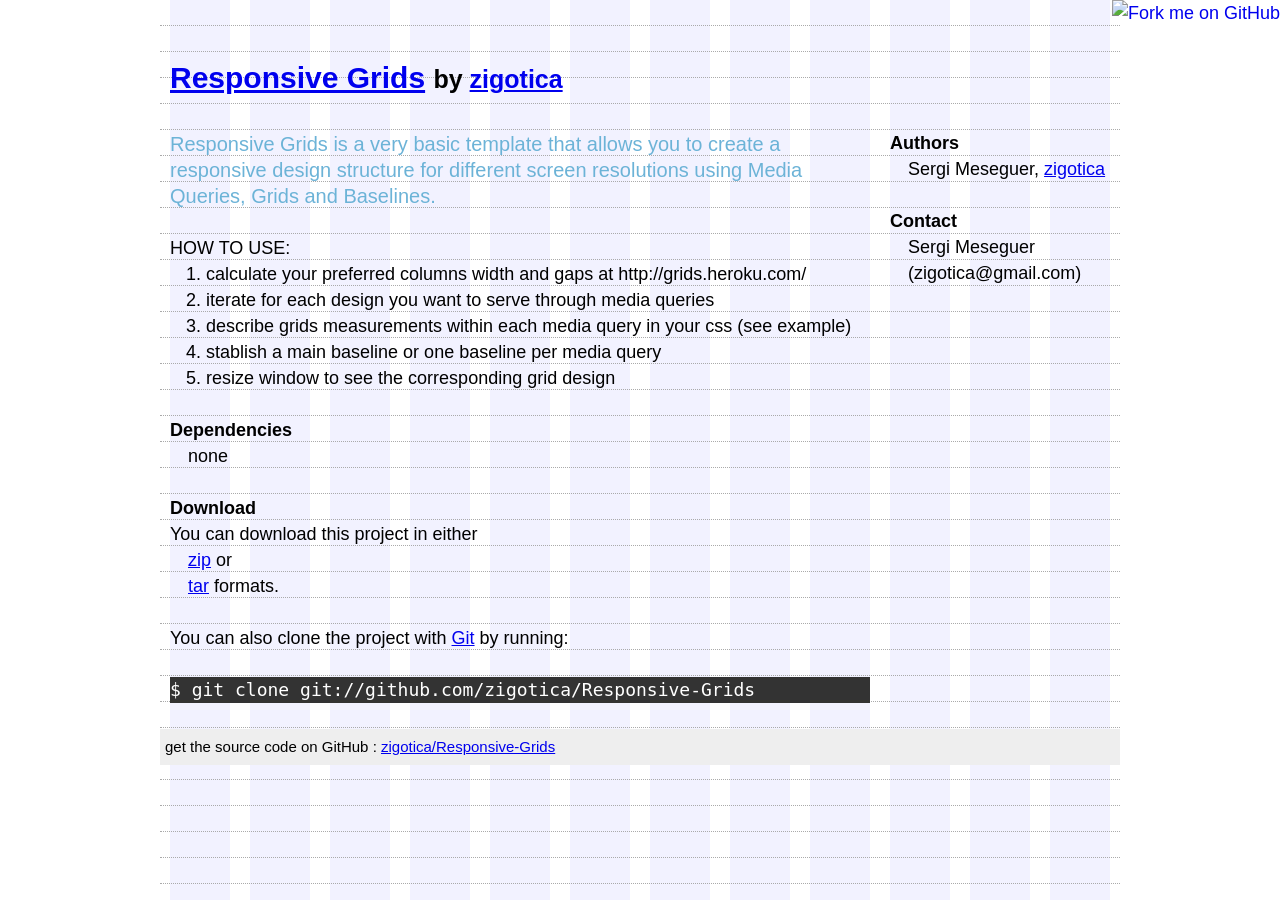
==== index.html @ 224b4001 "adding style and text to the official page at github" ====
<!DOCTYPE html>
<html>
<head>
  <meta charset='utf-8'>

  <title>Responsive Grids: bring some grids to your media queries</title>

  <link rel="stylesheet" href="style.css"> 

</head>

<body>
	<a href="http://github.com/zigotica/Responsive-Grids"><img style="position: absolute; top: 0; right: 0; border: 0;" src="http://s3.amazonaws.com/github/ribbons/forkme_right_darkblue_121621.png" alt="Fork me on GitHub" /></a>
	<section> 
		<h1><a href="http://github.com/zigotica/Responsive-Grids">Responsive Grids</a>
	      <small>by <a href="http:/zigotica.com">zigotica</a></small></h1> 
	
		<p class="summary">Responsive Grids is a very basic template that allows you to create a responsive design structure for 
			different screen resolutions using Media Queries, Grids and Baselines.</p> 
		
		<ol>HOW TO USE:
			<li>calculate your preferred columns width and gaps at http://grids.heroku.com/
			<li>iterate for each design you want to serve through media queries
			<li>describe grids measurements within each media query in your css (see example)
			<li>stablish a main baseline or one baseline per media query
			<li>resize window to see the corresponding grid design
		</ol>

	    <h2>Dependencies</h2>
		<ul>
			<li>none
		</ul>

	    <h2>Download</h2>
		<ul>You can download this project in either
			<li><a href="http://github.com/zigotica/Responsive-Grids/zipball/master">zip</a> or
			<li><a href="http://github.com/zigotica/Responsive-Grids/tarball/master">tar</a> formats.
		</ul>

	    <p>You can also clone the project with <a href="http://git-scm.com">Git</a>
	      by running:
	      <pre>$ git clone git://github.com/zigotica/Responsive-Grids</pre>
	    </p>

	</section> 
	<aside> 
		<h2>Authors</h2>
		<ul>
			<li>Sergi Meseguer, <a href="http:/zigotica.com">zigotica</a> 
		</ul>
		<h2>Contact</h2>
		<ul>
			<li>Sergi Meseguer (zigotica@gmail.com)
		</ul>
	</aside> 
	<footer><small>get the source code on GitHub : <a href="http://github.com/zigotica/Responsive-Grids">zigotica/Responsive-Grids</a></small></footer> 
	<script src="responsive-grids.js"></script> 
  
</body>
</html>
---- style.css ----
/******************************************************************* MOST BASIC RESET */
* {
  margin: 0;
  padding: 0;
}

/*********************************************************************** BASIC STYLES */
body {
  font-size: 18px;
  line-height: 26px;
  font-family: sans-serif;
  margin: 0 auto;
}

pre { background: #333; color: #fff; 
	 overflow-x: auto; 
	 white-space: pre-wrap; 
	 white-space: -moz-pre-wrap !important; 
	 white-space: -pre-wrap; 
	 white-space: -o-pre-wrap; 
	 word-wrap: break-word; 
	}
	
section h1 {
  font-size: 1.66666666666666666666em; /* 30 / 18 */
  line-height: 1.73333333333333333332em; /* 26 * 2 / 30  = 1.73333333333333333333 spans 2 lines */ 
}

h2 {
  font-size: 1em; /* 18 / 18 */
  line-height: 1.44444444444444444444em; /* 26 / 18 = 1.44444444444444444444 */ 
}

section p {
  font-size: 1em;  /* 18 % 18 */
  line-height: 1.44444444444444444444em; /* 26 / 18 = 1.44444444444444444444  */
  margin-bottom: 1.44444444444444444444em;
}

ul, ol {
	margin-bottom: 1.44444444444444444444em;
}
ul li { 
	list-style: none; 
	margin-left: 1em;
}
ol li {
	margin-left: 2em;
}
	
section p.summary {
  font-size: 1.11111111111111111111em;  /* 20 / 18 = 1.11111111111111111111 */
  line-height: 1.3em; /* 26 / 20 = 1.3  */
  margin-bottom: 1.3em;
  color: #6CB3D7;
}

aside p {
  font-size: .77777777777777777777em; /* 14 / 18 = .77777777777777777777 */
  line-height: 1.85714285714285714285em; /* 26 / 14 = 1.85714285714285714285  */
  margin-bottom: 1.85714285714285714285em;
}

footer { 
	clear: both;
	width: 100%;
	background: #eee;
	margin-bottom: 20px;
	}
footer small {
	display: inline-block;
	padding: 5px;
}

/**************************************************************** GRID COMMON STYLES */
#grid {
  position: absolute;
  top: 0;
  left: 50%;
  width: 100%;  
  height: 100%; 
  overflow: hidden;
  z-index:-1;
}

#grid div.horiz-container {
position: absolute;width: 100%; 
}#grid div.horiz {
  width: 100%;  
  overflow: hidden;
  border-bottom: 1px dotted #aaa;
  margin: 0;
  padding: 0;
}

#grid div.vert-container {
position: absolute;height: 100%; 
}
#grid div.vert {
height: 100%; 
display: inline-block;
}

@media screen and (min-width:0px) and (max-width:480px){ /************************************* 0-480 */
	/* GRID */
	#grid {
	  width: 320px; 
	  margin-left: -160px;
	}
	#grid div.horiz {
	  height: 25px;  /* height+border-bottom = line-height: 26px; */
	}
	#grid div.vert {
	  width: 54px;
	  margin-right: 10px; /* ((43+10)*6)-10 = 308 content width */
	  background: #ff0;
	  opacity: 0.05;
	}
	#grid div.vert.first-line {
	  margin-left: 5px;
	}
	#grid div.vert.cols5 { /* this grid uses 5 cols */
	  margin-right: 0px;
	}
	
	body {
	  width: 320px;
	}

	section, aside {
	  margin-left: 5px;
	  width: 310px; 
	  float: none;
	}
}

@media screen and (min-width:481px) and (max-width:768px){ /************************************* 481-768px */
	/* GRID */
	#grid {
	  width: 480px; 
	  margin-left: -240px;
	}
	#grid div.horiz {
	  height: 25px;  /* height+border-bottom = line-height: 26px; */
	}
	#grid div.vert {
	  width: 60px;
	  margin-right: 20px;  /* ((60+20)*6)-20 = 460 content width */
	  background: #0f0;
	  opacity: 0.05;
	}
	#grid div.vert.first-line {
	  margin-left: 10px;
	}
	#grid div.vert.cols6 { /* this grid uses 6 cols */
	  margin-right: 0px;
	}
	
	body {
	  width: 480px;
	}

	section, aside {
	  margin-left: 10px;
	  width: 460px; 
	  float: none;
	}


}

@media screen and (min-width:769px) and (max-width:1024px){ /************************************* 769-1024px */
	/* GRID */
	#grid {
	  width: 750px; 
	  margin-left: -375px;
	}
	#grid div.horiz {
	  height: 25px;  /* height+border-bottom = line-height: 26px; */
	}
	#grid div.vert {
	  width: 55px;
	  margin-right: 20px; /* ((55+20)*10)-20 = 730 content width */
	  background: #300;
	  opacity: 0.05;
	}
	#grid div.vert.first-line {
	  margin-left: 10px;
	}
	#grid div.vert.cols10 { /* this grid uses 10 cols */
	  margin-right: 0px;
	}
	
	body { /* 750 = 20 + 730 : 130/580 / 205,505 / 280,430 / 355,355 */
	  width: 750px;
	}

	section {
	  margin-left: 10px;
	  width: 505px; 
	  float: left;
	}
	section h1 {
	  margin: .86666666666666666666em 0; /* baseline * lines above / target fontsize:  26*2/30 = 1.73333333333333333333 / 2 = .86666666666666666666 */
	}

	aside {
	  margin-top: 5.77777777777777777777em;  /* baseline * lines above / target fontsize:  26*4/18 = 5.77777777777777777777      */
	  margin-right: 10px;
	  width: 205px; 
	  float: right;
	}


}

@media screen and (min-width:1025px){ /************************************* >1025px */
	/* GRID */
	#grid {
	  width: 960px; 
	  margin-left: -480px;
	}
	#grid div.horiz {
	  height: 25px;  /* height+border-bottom = line-height: 26px; */
	}
	#grid div.vert {
	  width: 60px;
	  margin-right: 20px; /* ((60+20)*12)-20  = 940 content width */
	  background: #00f;
	  opacity: 0.05;
	}
	#grid div.vert.first-line {
	  margin-left: 10px;
	}
	#grid div.vert.cols12 { /* this grid uses 12 cols */
	  margin-right: 0px;
	}
	
	body {  /* 960 = 20 + 940 : 140,780 / 220,700 / 300,620 / 380,540 / 460,460 */
	  width: 960px;
	}

	section {
	  margin-left: 10px;
	  width: 700px; 
	  float: left;
	  
	}
	section h1 {
	  margin: 1.73333333333333333333em 0 .86666666666666666666em 0; /* baseline * lines above / target fontsize:  26*2/30 = 1.73333333333333333333 / 2 = .86666666666666666666 */
	}

	aside {
	  margin-top: 7.22222222222222222222em;  /* baseline * lines above / target fontsize:  26*5/18 = 7.22222222222222222222    */
	  margin-right: 10px;
	  width: 220px; 
	  float: right;
	}
}
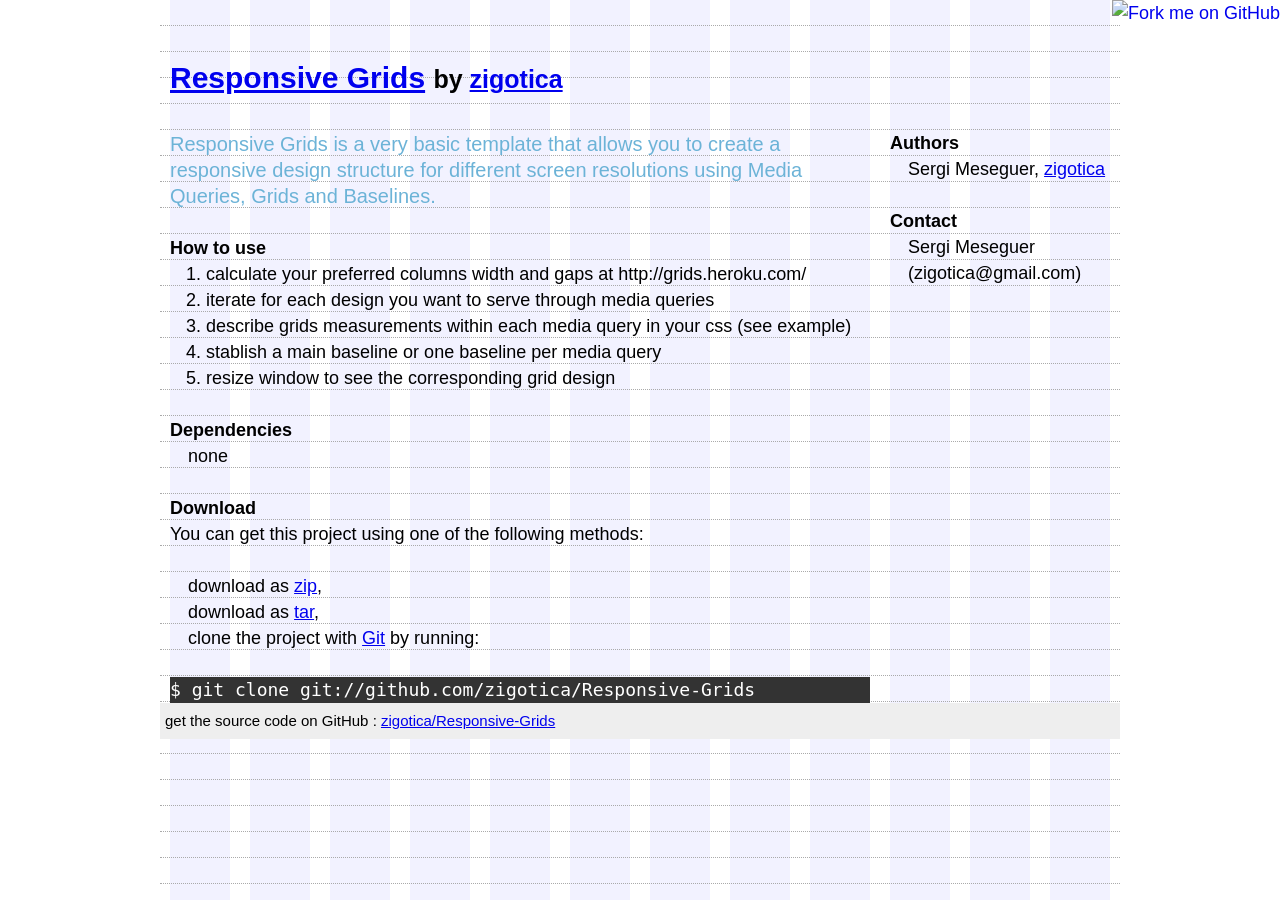
==== commit 64ea75c7: "some markup validation fixings" ====
--- a/index.html
+++ b/index.html
@@ -2,6 +2,7 @@
 <html>
 <head>
   <meta charset='utf-8'>
+	<meta name="viewport" content="width=device-width, initial-scale=1.0, maximum-scale=1.0, user-scalable=0" /> 
 
   <title>Responsive Grids: bring some grids to your media queries</title>
 
@@ -13,12 +14,13 @@
 	<a href="http://github.com/zigotica/Responsive-Grids"><img style="position: absolute; top: 0; right: 0; border: 0;" src="http://s3.amazonaws.com/github/ribbons/forkme_right_darkblue_121621.png" alt="Fork me on GitHub" /></a>
 	<section> 
 		<h1><a href="http://github.com/zigotica/Responsive-Grids">Responsive Grids</a>
-	      <small>by <a href="http:/zigotica.com">zigotica</a></small></h1> 
+	      <small>by <a href="http://zigotica.com">zigotica</a></small></h1> 
 	
 		<p class="summary">Responsive Grids is a very basic template that allows you to create a responsive design structure for 
 			different screen resolutions using Media Queries, Grids and Baselines.</p> 
 		
-		<ol>HOW TO USE:
+		<h2>How to use</h2>
+		<ol>
 			<li>calculate your preferred columns width and gaps at http://grids.heroku.com/
 			<li>iterate for each design you want to serve through media queries
 			<li>describe grids measurements within each media query in your css (see example)
@@ -32,21 +34,19 @@
 		</ul>
 
 	    <h2>Download</h2>
-		<ul>You can download this project in either
-			<li><a href="http://github.com/zigotica/Responsive-Grids/zipball/master">zip</a> or
-			<li><a href="http://github.com/zigotica/Responsive-Grids/tarball/master">tar</a> formats.
+		<p>You can get this project using one of the following methods:</p>
+		<ul>
+			<li>download as <a href="http://github.com/zigotica/Responsive-Grids/zipball/master">zip</a>, 
+			<li>download as <a href="http://github.com/zigotica/Responsive-Grids/tarball/master">tar</a>,
+			<li>clone the project with <a href="http://git-scm.com">Git</a> by running: 
 		</ul>
-
-	    <p>You can also clone the project with <a href="http://git-scm.com">Git</a>
-	      by running:
-	      <pre>$ git clone git://github.com/zigotica/Responsive-Grids</pre>
-	    </p>
+	    <pre>$ git clone git://github.com/zigotica/Responsive-Grids</pre>
 
 	</section> 
 	<aside> 
 		<h2>Authors</h2>
 		<ul>
-			<li>Sergi Meseguer, <a href="http:/zigotica.com">zigotica</a> 
+			<li>Sergi Meseguer, <a href="http://zigotica.com">zigotica</a> 
 		</ul>
 		<h2>Contact</h2>
 		<ul>
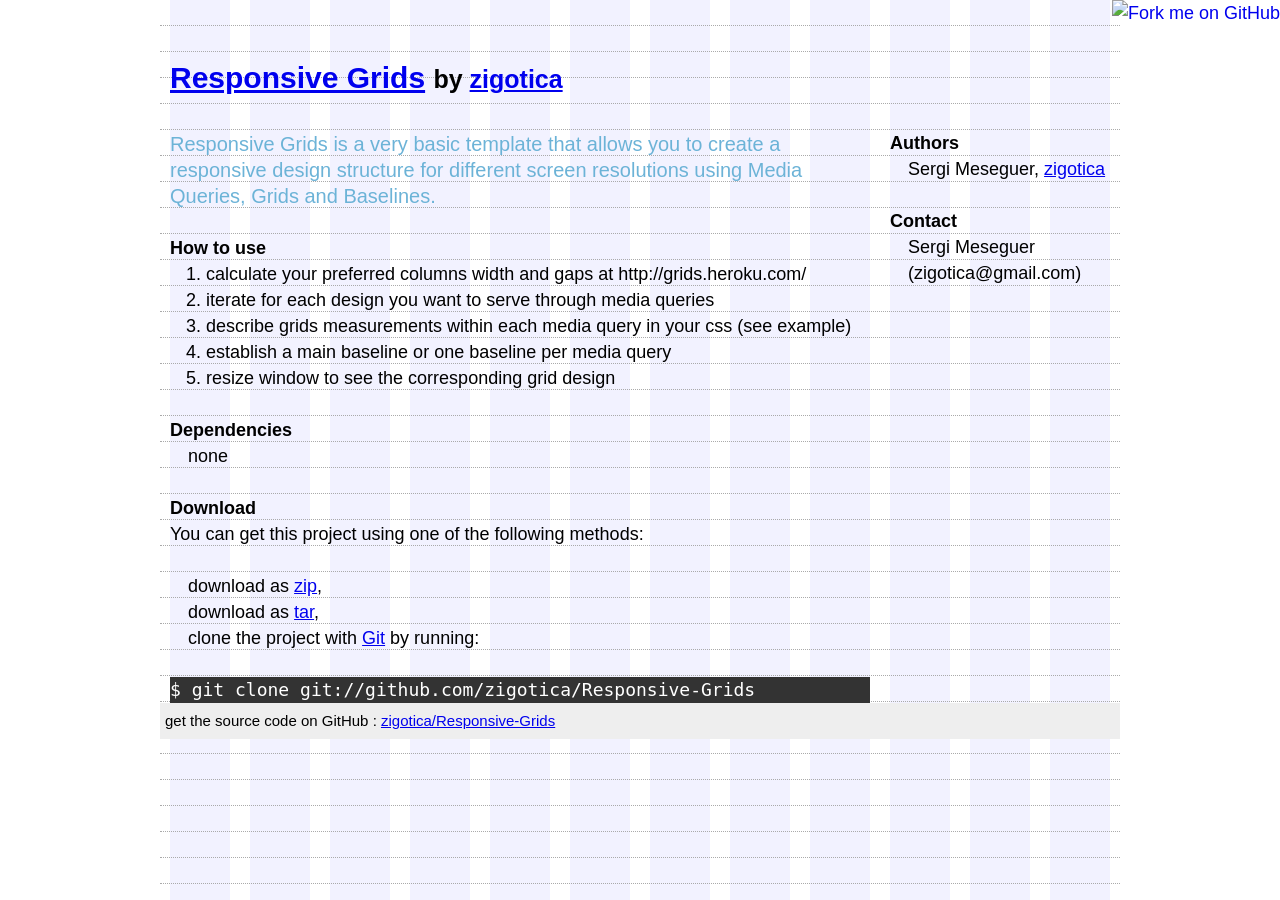
==== commit 21f88b2f: "typo fixing" ====
--- a/index.html
+++ b/index.html
@@ -24,7 +24,7 @@
 			<li>calculate your preferred columns width and gaps at http://grids.heroku.com/
 			<li>iterate for each design you want to serve through media queries
 			<li>describe grids measurements within each media query in your css (see example)
-			<li>stablish a main baseline or one baseline per media query
+			<li>establish a main baseline or one baseline per media query
 			<li>resize window to see the corresponding grid design
 		</ol>
 
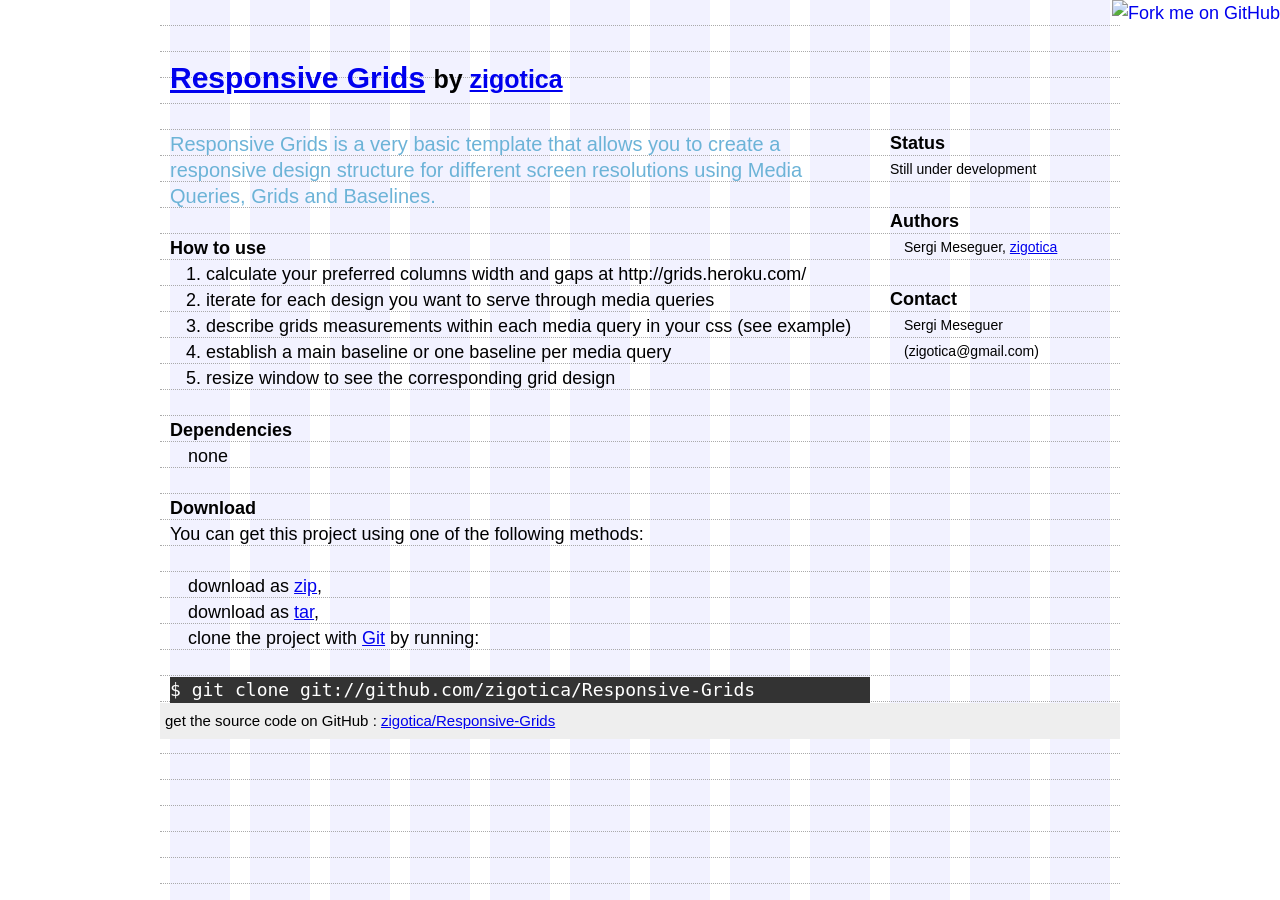
==== commit 349af142: "updating text" ====
--- a/index.html
+++ b/index.html
@@ -44,6 +44,9 @@
 
 	</section> 
 	<aside> 
+		<h2>Status</h2>
+		<p>Still under development</p>
+		
 		<h2>Authors</h2>
 		<ul>
 			<li>Sergi Meseguer, <a href="http://zigotica.com">zigotica</a> 
--- a/style.css
+++ b/style.css
@@ -55,7 +55,7 @@
   color: #6CB3D7;
 }
 
-aside p {
+aside p, aside li {
   font-size: .77777777777777777777em; /* 14 / 18 = .77777777777777777777 */
   line-height: 1.85714285714285714285em; /* 26 / 14 = 1.85714285714285714285  */
   margin-bottom: 1.85714285714285714285em;
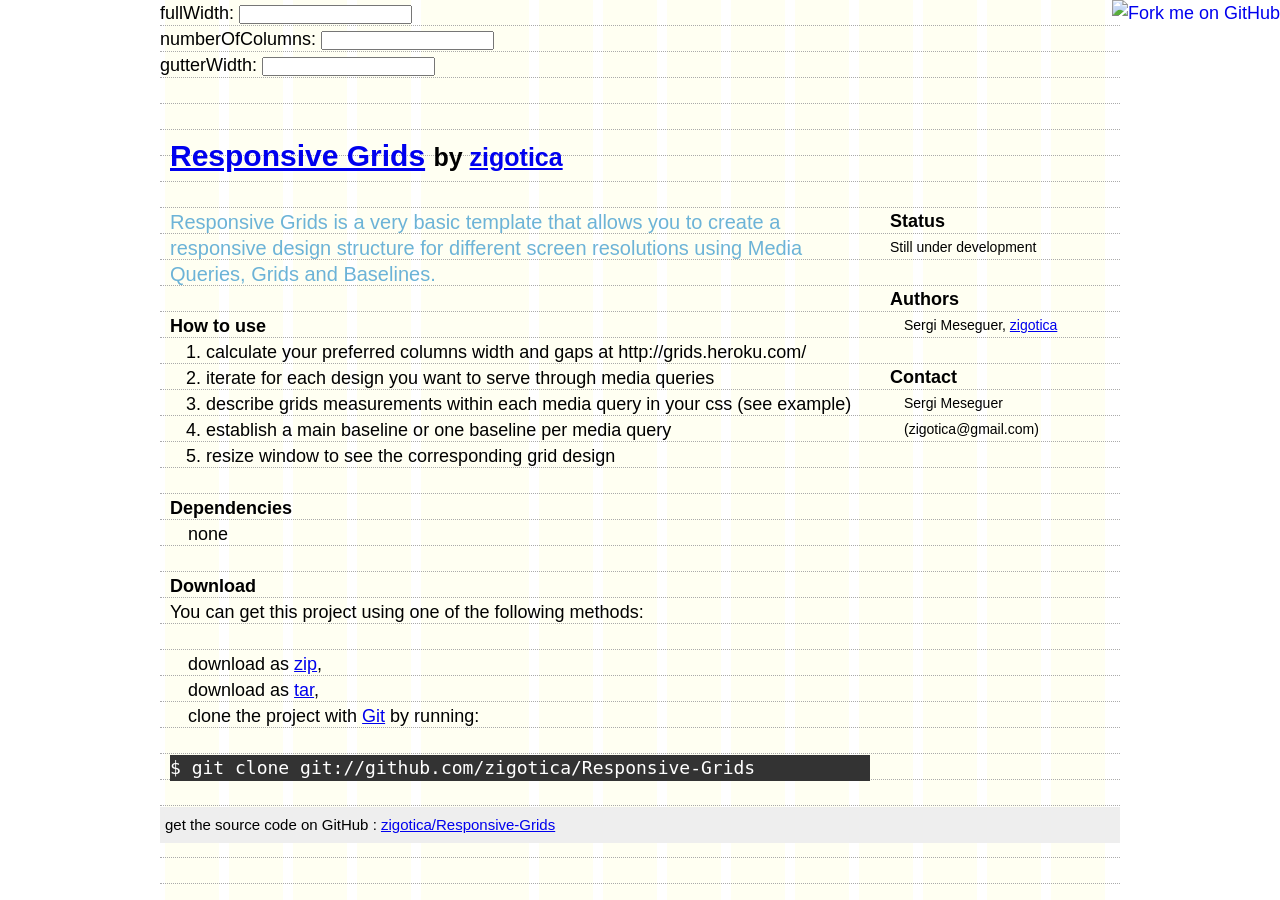
==== commit b85923f2: "refactoring code and branching to create an online tool, still under construction" ====
--- a/index.html
+++ b/index.html
@@ -11,6 +11,14 @@
 </head>
 
 <body>
+	<div id="responsiveformdiv">
+	  <form id="responsiveform">
+	    fullWidth: <input type="text" id="fullWidth"><br>
+	    numberOfColumns: <input type="text" id="numberOfColumns"><br>
+	    gutterWidth: <input type="text" id="gutterWidth">
+	  </form>
+	  <div id="systemInfo"></div>
+	</div>
 	<a href="http://github.com/zigotica/Responsive-Grids"><img style="position: absolute; top: 0; right: 0; border: 0;" src="http://s3.amazonaws.com/github/ribbons/forkme_right_darkblue_121621.png" alt="Fork me on GitHub" /></a>
 	<section> 
 		<h1><a href="http://github.com/zigotica/Responsive-Grids">Responsive Grids</a>
--- a/style.css
+++ b/style.css
@@ -6,29 +6,31 @@
 
 /*********************************************************************** BASIC STYLES */
 body {
+  font-family: sans-serif;
   font-size: 18px;
   line-height: 26px;
-  font-family: sans-serif;
   margin: 0 auto;
 }
 
-pre { background: #333; color: #fff; 
-	 overflow-x: auto; 
-	 white-space: pre-wrap; 
-	 white-space: -moz-pre-wrap !important; 
-	 white-space: -pre-wrap; 
-	 white-space: -o-pre-wrap; 
-	 word-wrap: break-word; 
-	}
-	
+pre {
+  background: #333; color: #fff;
+  overflow-x: auto;
+  white-space: pre-wrap;
+  white-space: -moz-pre-wrap !important;
+  white-space: -pre-wrap;
+  white-space: -o-pre-wrap;
+  word-wrap: break-word;
+  margin-bottom: 1.44444444444444444444em;
+}
+
 section h1 {
   font-size: 1.66666666666666666666em; /* 30 / 18 */
-  line-height: 1.73333333333333333332em; /* 26 * 2 / 30  = 1.73333333333333333333 spans 2 lines */ 
+  line-height: 1.73333333333333333332em; /* 26 * 2 / 30  = 1.73333333333333333333 spans 2 lines */
 }
 
 h2 {
   font-size: 1em; /* 18 / 18 */
-  line-height: 1.44444444444444444444em; /* 26 / 18 = 1.44444444444444444444 */ 
+  line-height: 1.44444444444444444444em; /* 26 / 18 = 1.44444444444444444444 */
 }
 
 section p {
@@ -38,21 +40,23 @@
 }
 
 ul, ol {
-	margin-bottom: 1.44444444444444444444em;
+  margin-bottom: 1.44444444444444444444em;
 }
-ul li { 
-	list-style: none; 
-	margin-left: 1em;
+
+ul li {
+  list-style: none;
+  margin-left: 1em;
 }
+
 ol li {
-	margin-left: 2em;
+  margin-left: 2em;
 }
-	
+
 section p.summary {
+  color: #6CB3D7;
   font-size: 1.11111111111111111111em;  /* 20 / 18 = 1.11111111111111111111 */
   line-height: 1.3em; /* 26 / 20 = 1.3  */
   margin-bottom: 1.3em;
-  color: #6CB3D7;
 }
 
 aside p, aside li {
@@ -61,199 +65,83 @@
   margin-bottom: 1.85714285714285714285em;
 }
 
-footer { 
-	clear: both;
-	width: 100%;
-	background: #eee;
-	margin-bottom: 20px;
-	}
+footer {
+  background: #eee;
+  clear: both;
+  margin-bottom: 20px;
+  width: 100%;
+}
 footer small {
-	display: inline-block;
-	padding: 5px;
+  display: inline-block;
+  padding: 5px;
 }
 
-/**************************************************************** GRID COMMON STYLES */
-#grid {
-  position: absolute;
-  top: 0;
-  left: 50%;
-  width: 100%;  
-  height: 100%; 
-  overflow: hidden;
-  z-index:-1;
-}
-
-#grid div.horiz-container {
-position: absolute;width: 100%; 
-}#grid div.horiz {
-  width: 100%;  
-  overflow: hidden;
-  border-bottom: 1px dotted #aaa;
-  margin: 0;
-  padding: 0;
-}
-
-#grid div.vert-container {
-position: absolute;height: 100%; 
-}
-#grid div.vert {
-height: 100%; 
-display: inline-block;
-}
 
 @media screen and (min-width:0px) and (max-width:480px){ /************************************* 0-480 */
-	/* GRID */
-	#grid {
-	  width: 320px; 
-	  margin-left: -160px;
-	}
-	#grid div.horiz {
-	  height: 25px;  /* height+border-bottom = line-height: 26px; */
-	}
-	#grid div.vert {
-	  width: 54px;
-	  margin-right: 10px; /* ((43+10)*6)-10 = 308 content width */
-	  background: #ff0;
-	  opacity: 0.05;
-	}
-	#grid div.vert.first-line {
-	  margin-left: 5px;
-	}
-	#grid div.vert.cols5 { /* this grid uses 5 cols */
-	  margin-right: 0px;
-	}
-	
-	body {
-	  width: 320px;
-	}
+  body {
+    width: 320px;
+  }
 
-	section, aside {
-	  margin-left: 5px;
-	  width: 310px; 
-	  float: none;
-	}
+  section, aside {
+    float: none;
+    margin-left: 5px;
+    width: 310px;
+  }
 }
 
 @media screen and (min-width:481px) and (max-width:768px){ /************************************* 481-768px */
-	/* GRID */
-	#grid {
-	  width: 480px; 
-	  margin-left: -240px;
-	}
-	#grid div.horiz {
-	  height: 25px;  /* height+border-bottom = line-height: 26px; */
-	}
-	#grid div.vert {
-	  width: 60px;
-	  margin-right: 20px;  /* ((60+20)*6)-20 = 460 content width */
-	  background: #0f0;
-	  opacity: 0.05;
-	}
-	#grid div.vert.first-line {
-	  margin-left: 10px;
-	}
-	#grid div.vert.cols6 { /* this grid uses 6 cols */
-	  margin-right: 0px;
-	}
-	
-	body {
-	  width: 480px;
-	}
+  body {
+    width: 480px;
+  }
 
-	section, aside {
-	  margin-left: 10px;
-	  width: 460px; 
-	  float: none;
-	}
+  section, aside {
+    float: none;
+    margin-left: 10px;
+    width: 460px;
+  }
+}
 
 
-}
+@media screen and (min-width:769px) and (max-width:1024px){ /************************************* 769-1024px */
+  body { /* 750 = 20 + 730 : 130/580 / 205,505 / 280,430 / 355,355 */
+    width: 750px;
+  }
 
-@media screen and (min-width:769px) and (max-width:1024px){ /************************************* 769-1024px */
-	/* GRID */
-	#grid {
-	  width: 750px; 
-	  margin-left: -375px;
-	}
-	#grid div.horiz {
-	  height: 25px;  /* height+border-bottom = line-height: 26px; */
-	}
-	#grid div.vert {
-	  width: 55px;
-	  margin-right: 20px; /* ((55+20)*10)-20 = 730 content width */
-	  background: #300;
-	  opacity: 0.05;
-	}
-	#grid div.vert.first-line {
-	  margin-left: 10px;
-	}
-	#grid div.vert.cols10 { /* this grid uses 10 cols */
-	  margin-right: 0px;
-	}
-	
-	body { /* 750 = 20 + 730 : 130/580 / 205,505 / 280,430 / 355,355 */
-	  width: 750px;
-	}
+  section {
+    float: left;
+    margin-left: 10px;
+    width: 505px;
+  }
+  section h1 {
+    margin: .86666666666666666666em 0; /* baseline * lines above / target fontsize:  26*2/30 = 1.73333333333333333333 / 2 = .86666666666666666666 */
+  }
 
-	section {
-	  margin-left: 10px;
-	  width: 505px; 
-	  float: left;
-	}
-	section h1 {
-	  margin: .86666666666666666666em 0; /* baseline * lines above / target fontsize:  26*2/30 = 1.73333333333333333333 / 2 = .86666666666666666666 */
-	}
-
-	aside {
-	  margin-top: 5.77777777777777777777em;  /* baseline * lines above / target fontsize:  26*4/18 = 5.77777777777777777777      */
-	  margin-right: 10px;
-	  width: 205px; 
-	  float: right;
-	}
-
-
+  aside {
+    float: right;
+    margin-top: 5.77777777777777777777em;  /* baseline * lines above / target fontsize:  26*4/18 = 5.77777777777777777777      */
+    margin-right: 10px;
+    width: 205px;
+  }
 }
 
 @media screen and (min-width:1025px){ /************************************* >1025px */
-	/* GRID */
-	#grid {
-	  width: 960px; 
-	  margin-left: -480px;
-	}
-	#grid div.horiz {
-	  height: 25px;  /* height+border-bottom = line-height: 26px; */
-	}
-	#grid div.vert {
-	  width: 60px;
-	  margin-right: 20px; /* ((60+20)*12)-20  = 940 content width */
-	  background: #00f;
-	  opacity: 0.05;
-	}
-	#grid div.vert.first-line {
-	  margin-left: 10px;
-	}
-	#grid div.vert.cols12 { /* this grid uses 12 cols */
-	  margin-right: 0px;
-	}
-	
-	body {  /* 960 = 20 + 940 : 140,780 / 220,700 / 300,620 / 380,540 / 460,460 */
-	  width: 960px;
-	}
+  body {  /* 960 = 20 + 940 : 140,780 / 220,700 / 300,620 / 380,540 / 460,460 */
+    width: 960px;
+  }
 
-	section {
-	  margin-left: 10px;
-	  width: 700px; 
-	  float: left;
-	  
-	}
-	section h1 {
-	  margin: 1.73333333333333333333em 0 .86666666666666666666em 0; /* baseline * lines above / target fontsize:  26*2/30 = 1.73333333333333333333 / 2 = .86666666666666666666 */
-	}
+  section {
+    float: left;
+    margin-left: 10px;
+    width: 700px;
+  }
+  section h1 {
+    margin: 1.73333333333333333333em 0 .86666666666666666666em 0; /* baseline * lines above / target fontsize:  26*2/30 = 1.73333333333333333333 / 2 = .86666666666666666666 */
+  }
 
-	aside {
-	  margin-top: 7.22222222222222222222em;  /* baseline * lines above / target fontsize:  26*5/18 = 7.22222222222222222222    */
-	  margin-right: 10px;
-	  width: 220px; 
-	  float: right;
-	}
+  aside {
+    float: right;
+    margin-right: 10px;
+    margin-top: 7.22222222222222222222em;  /* baseline * lines above / target fontsize:  26*5/18 = 7.22222222222222222222    */
+    width: 220px;
+  }
 }
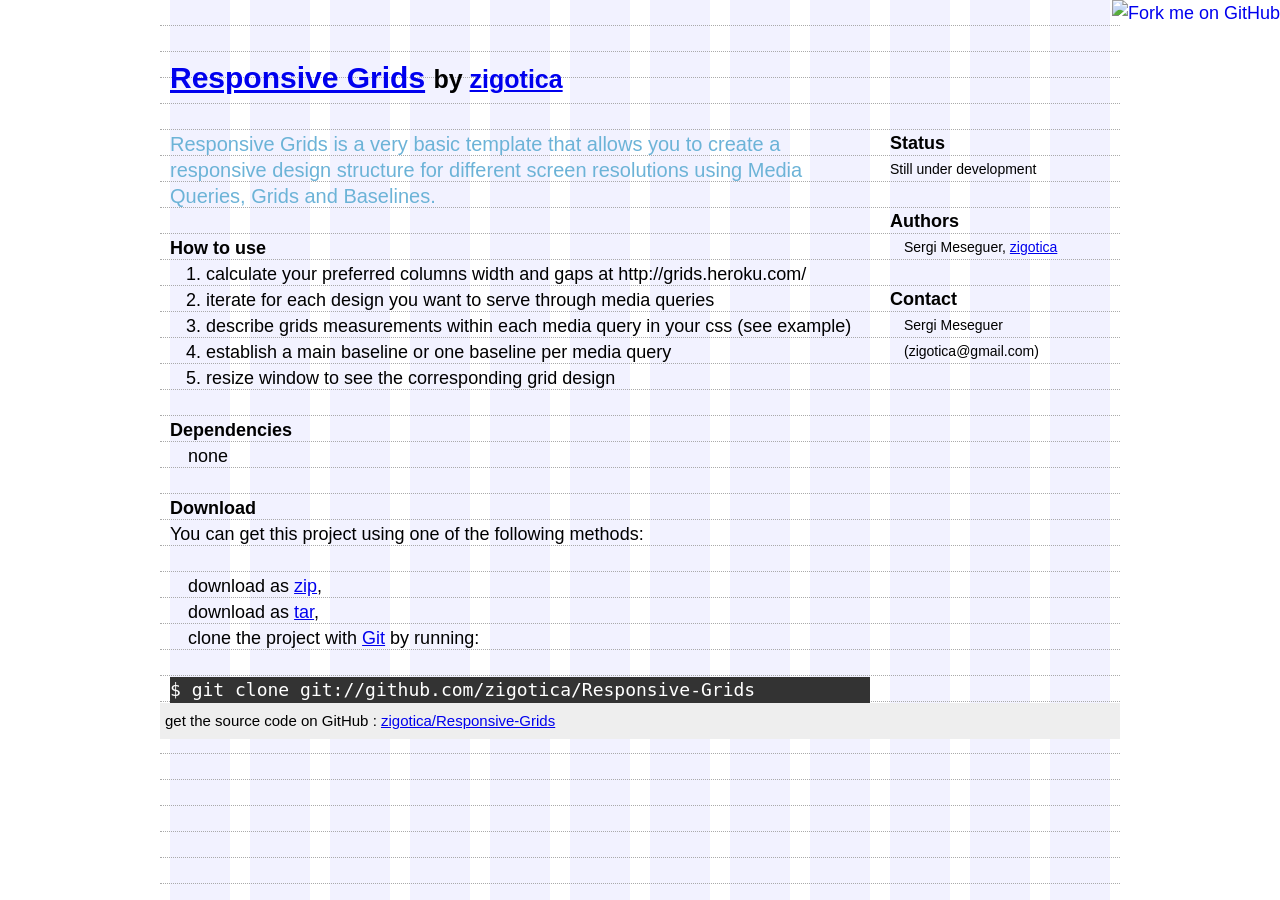
==== commit a07a00c9: "Change folder structure to make it easier to integrate on Rails apps" ====
--- a/index.html
+++ b/index.html
@@ -2,70 +2,65 @@
 <html>
 <head>
   <meta charset='utf-8'>
-	<meta name="viewport" content="width=device-width, initial-scale=1.0, maximum-scale=1.0, user-scalable=0" /> 
+  <meta name="viewport" content="width=device-width, initial-scale=1.0, maximum-scale=1.0, user-scalable=0" />
 
   <title>Responsive Grids: bring some grids to your media queries</title>
 
-  <link rel="stylesheet" href="style.css"> 
-
+  <link rel="stylesheet" href="stylesheets/style.css">
 </head>
 
 <body>
-	<div id="responsiveformdiv">
-	  <form id="responsiveform">
-	    fullWidth: <input type="text" id="fullWidth"><br>
-	    numberOfColumns: <input type="text" id="numberOfColumns"><br>
-	    gutterWidth: <input type="text" id="gutterWidth">
-	  </form>
-	  <div id="systemInfo"></div>
-	</div>
-	<a href="http://github.com/zigotica/Responsive-Grids"><img style="position: absolute; top: 0; right: 0; border: 0;" src="http://s3.amazonaws.com/github/ribbons/forkme_right_darkblue_121621.png" alt="Fork me on GitHub" /></a>
-	<section> 
-		<h1><a href="http://github.com/zigotica/Responsive-Grids">Responsive Grids</a>
-	      <small>by <a href="http://zigotica.com">zigotica</a></small></h1> 
-	
-		<p class="summary">Responsive Grids is a very basic template that allows you to create a responsive design structure for 
-			different screen resolutions using Media Queries, Grids and Baselines.</p> 
-		
-		<h2>How to use</h2>
-		<ol>
-			<li>calculate your preferred columns width and gaps at http://grids.heroku.com/
-			<li>iterate for each design you want to serve through media queries
-			<li>describe grids measurements within each media query in your css (see example)
-			<li>establish a main baseline or one baseline per media query
-			<li>resize window to see the corresponding grid design
-		</ol>
+  <a href="http://github.com/zigotica/Responsive-Grids"><img style="position: absolute; top: 0; right: 0; border: 0;" src="http://s3.amazonaws.com/github/ribbons/forkme_right_darkblue_121621.png" alt="Fork me on GitHub" /></a>
 
-	    <h2>Dependencies</h2>
-		<ul>
-			<li>none
-		</ul>
+  <section>
+    <h1>
+      <a href="http://github.com/zigotica/Responsive-Grids">Responsive Grids</a>
+      <small>by <a href="http://zigotica.com">zigotica</a></small>
+    </h1>
 
-	    <h2>Download</h2>
-		<p>You can get this project using one of the following methods:</p>
-		<ul>
-			<li>download as <a href="http://github.com/zigotica/Responsive-Grids/zipball/master">zip</a>, 
-			<li>download as <a href="http://github.com/zigotica/Responsive-Grids/tarball/master">tar</a>,
-			<li>clone the project with <a href="http://git-scm.com">Git</a> by running: 
-		</ul>
-	    <pre>$ git clone git://github.com/zigotica/Responsive-Grids</pre>
+    <p class="summary">Responsive Grids is a very basic template that allows you to create a responsive design structure for different screen resolutions using Media Queries, Grids and Baselines.</p>
 
-	</section> 
-	<aside> 
-		<h2>Status</h2>
-		<p>Still under development</p>
-		
-		<h2>Authors</h2>
-		<ul>
-			<li>Sergi Meseguer, <a href="http://zigotica.com">zigotica</a> 
-		</ul>
-		<h2>Contact</h2>
-		<ul>
-			<li>Sergi Meseguer (zigotica@gmail.com)
-		</ul>
-	</aside> 
-	<footer><small>get the source code on GitHub : <a href="http://github.com/zigotica/Responsive-Grids">zigotica/Responsive-Grids</a></small></footer> 
-	<script src="responsive-grids.js"></script> 
-  
+    <h2>How to use</h2>
+    <ol>
+      <li>calculate your preferred columns width and gaps at http://grids.heroku.com/
+      <li>iterate for each design you want to serve through media queries
+      <li>describe grids measurements within each media query in your css (see example)
+      <li>establish a main baseline or one baseline per media query
+      <li>resize window to see the corresponding grid design
+    </ol>
+
+    <h2>Dependencies</h2>
+    <ul>
+      <li>none
+    </ul>
+
+    <h2>Download</h2>
+    <p>You can get this project using one of the following methods:</p>
+    <ul>
+      <li>download as <a href="http://github.com/zigotica/Responsive-Grids/zipball/master">zip</a>,
+      <li>download as <a href="http://github.com/zigotica/Responsive-Grids/tarball/master">tar</a>,
+      <li>clone the project with <a href="http://git-scm.com">Git</a> by running:
+    </ul>
+    <pre>$ git clone git://github.com/zigotica/Responsive-Grids</pre>
+  </section>
+
+  <aside>
+    <h2>Status</h2>
+    <p>Still under development</p>
+
+    <h2>Authors</h2>
+    <ul>
+      <li>Sergi Meseguer, <a href="http://zigotica.com">zigotica</a>
+    </ul>
+
+    <h2>Contact</h2>
+    <ul>
+      <li>Sergi Meseguer (zigotica@gmail.com)
+    </ul>
+  </aside>
+
+  <footer><small>get the source code on GitHub : <a href="http://github.com/zigotica/Responsive-Grids">zigotica/Responsive-Grids</a></small></footer>
+
+  <script src="javascripts/responsive-grids.js"></script>
 </body>
 </html>
--- a/stylesheets/style.css
+++ b/stylesheets/style.css
@@ -0,0 +1,145 @@
+/******************************************************************* MOST BASIC RESET */
+* {
+  margin: 0;
+  padding: 0;
+}
+
+/*********************************************************************** BASIC STYLES */
+body {
+  font-family: sans-serif;
+  font-size: 18px;
+  line-height: 26px;
+  margin: 0 auto;
+}
+
+pre {
+  background: #333; color: #fff;
+  overflow-x: auto;
+  white-space: pre-wrap;
+  white-space: -moz-pre-wrap !important;
+  white-space: -pre-wrap;
+  white-space: -o-pre-wrap;
+  word-wrap: break-word;
+}
+
+section h1 {
+  font-size: 1.66666666666666666666em; /* 30 / 18 */
+  line-height: 1.73333333333333333332em; /* 26 * 2 / 30  = 1.73333333333333333333 spans 2 lines */
+}
+
+h2 {
+  font-size: 1em; /* 18 / 18 */
+  line-height: 1.44444444444444444444em; /* 26 / 18 = 1.44444444444444444444 */
+}
+
+section p {
+  font-size: 1em;  /* 18 % 18 */
+  line-height: 1.44444444444444444444em; /* 26 / 18 = 1.44444444444444444444  */
+  margin-bottom: 1.44444444444444444444em;
+}
+
+ul, ol {
+  margin-bottom: 1.44444444444444444444em;
+}
+
+ul li {
+  list-style: none;
+  margin-left: 1em;
+}
+
+ol li {
+  margin-left: 2em;
+}
+
+section p.summary {
+  color: #6CB3D7;
+  font-size: 1.11111111111111111111em;  /* 20 / 18 = 1.11111111111111111111 */
+  line-height: 1.3em; /* 26 / 20 = 1.3  */
+  margin-bottom: 1.3em;
+}
+
+aside p, aside li {
+  font-size: .77777777777777777777em; /* 14 / 18 = .77777777777777777777 */
+  line-height: 1.85714285714285714285em; /* 26 / 14 = 1.85714285714285714285  */
+  margin-bottom: 1.85714285714285714285em;
+}
+
+footer {
+  background: #eee;
+  clear: both;
+  margin-bottom: 20px;
+  width: 100%;
+}
+footer small {
+  display: inline-block;
+  padding: 5px;
+}
+
+
+@media screen and (min-width:0px) and (max-width:480px){ /************************************* 0-480 */
+  body {
+    width: 320px;
+  }
+
+  section, aside {
+    float: none;
+    margin-left: 5px;
+    width: 310px;
+  }
+}
+
+@media screen and (min-width:481px) and (max-width:768px){ /************************************* 481-768px */
+  body {
+    width: 480px;
+  }
+
+  section, aside {
+    float: none;
+    margin-left: 10px;
+    width: 460px;
+  }
+}
+
+@media screen and (min-width:769px) and (max-width:1024px){ /************************************* 769-1024px */
+  body { /* 750 = 20 + 730 : 130/580 / 205,505 / 280,430 / 355,355 */
+    width: 750px;
+  }
+
+  section {
+    float: left;
+    margin-left: 10px;
+    width: 505px;
+  }
+  section h1 {
+    margin: .86666666666666666666em 0; /* baseline * lines above / target fontsize:  26*2/30 = 1.73333333333333333333 / 2 = .86666666666666666666 */
+  }
+
+  aside {
+    float: right;
+    margin-top: 5.77777777777777777777em;  /* baseline * lines above / target fontsize:  26*4/18 = 5.77777777777777777777      */
+    margin-right: 10px;
+    width: 205px;
+  }
+}
+
+@media screen and (min-width:1025px){ /************************************* >1025px */
+  body {  /* 960 = 20 + 940 : 140,780 / 220,700 / 300,620 / 380,540 / 460,460 */
+    width: 960px;
+  }
+
+  section {
+    float: left;
+    margin-left: 10px;
+    width: 700px;
+  }
+  section h1 {
+    margin: 1.73333333333333333333em 0 .86666666666666666666em 0; /* baseline * lines above / target fontsize:  26*2/30 = 1.73333333333333333333 / 2 = .86666666666666666666 */
+  }
+
+  aside {
+    float: right;
+    margin-right: 10px;
+    margin-top: 7.22222222222222222222em;  /* baseline * lines above / target fontsize:  26*5/18 = 7.22222222222222222222    */
+    width: 220px;
+  }
+}
